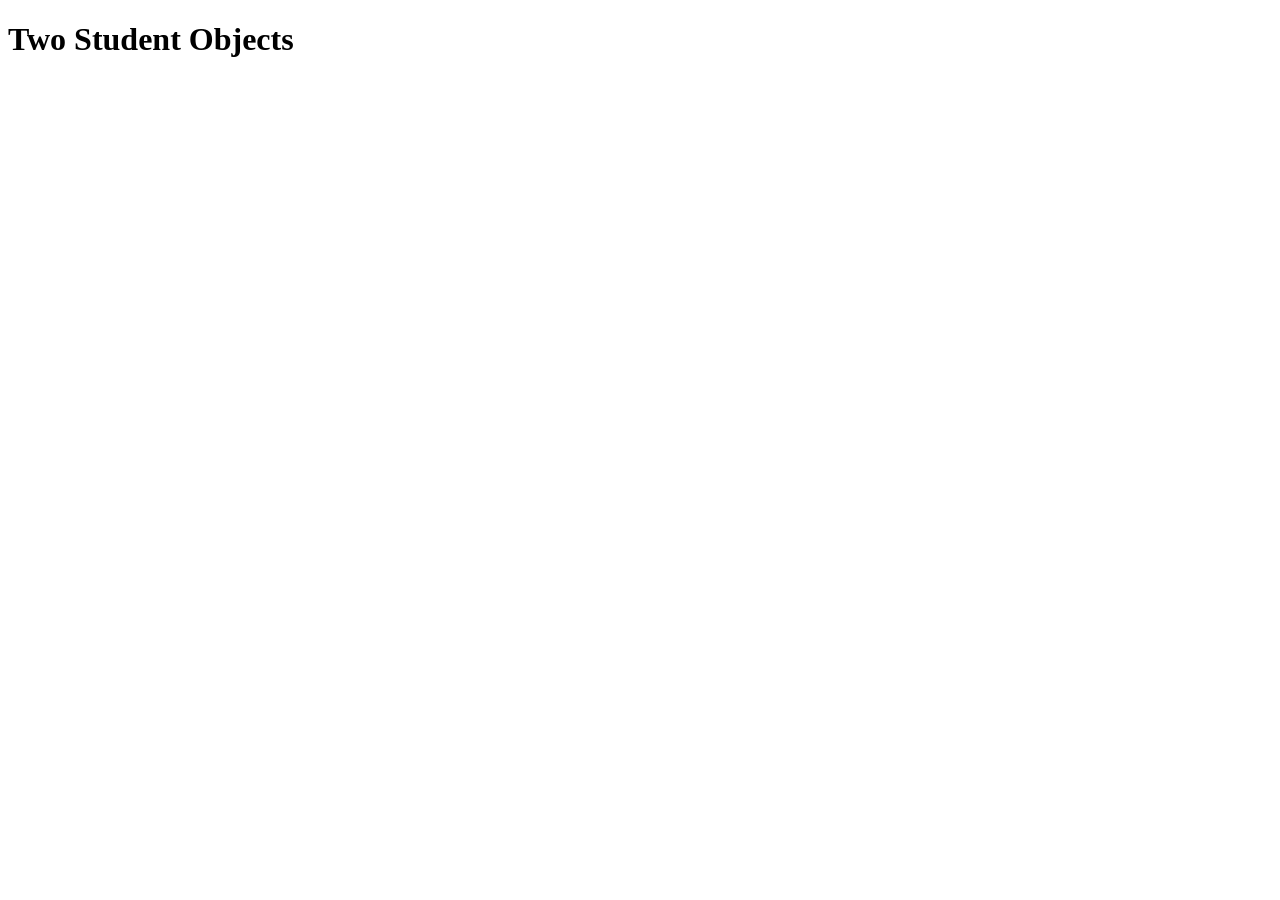
==== src/assignment-3/index.html @ faab9f66 "added assignment-3 file" ====
<!DOCTYPE html>
<html lang="fi">
    <head>
        <meta charset="UTF-8">
        <meta name="viewport" content="width=device-width, initial-scale=1.0">
        <title>Two Student Objects</title>
    </head>
    <body>
        
        <h1>Two Student Objects</h1>

        <!-- Print student details -->
        <div id="students"></div>

        <script>

            class student {
                
            }

        </script>

    </body>
</html>
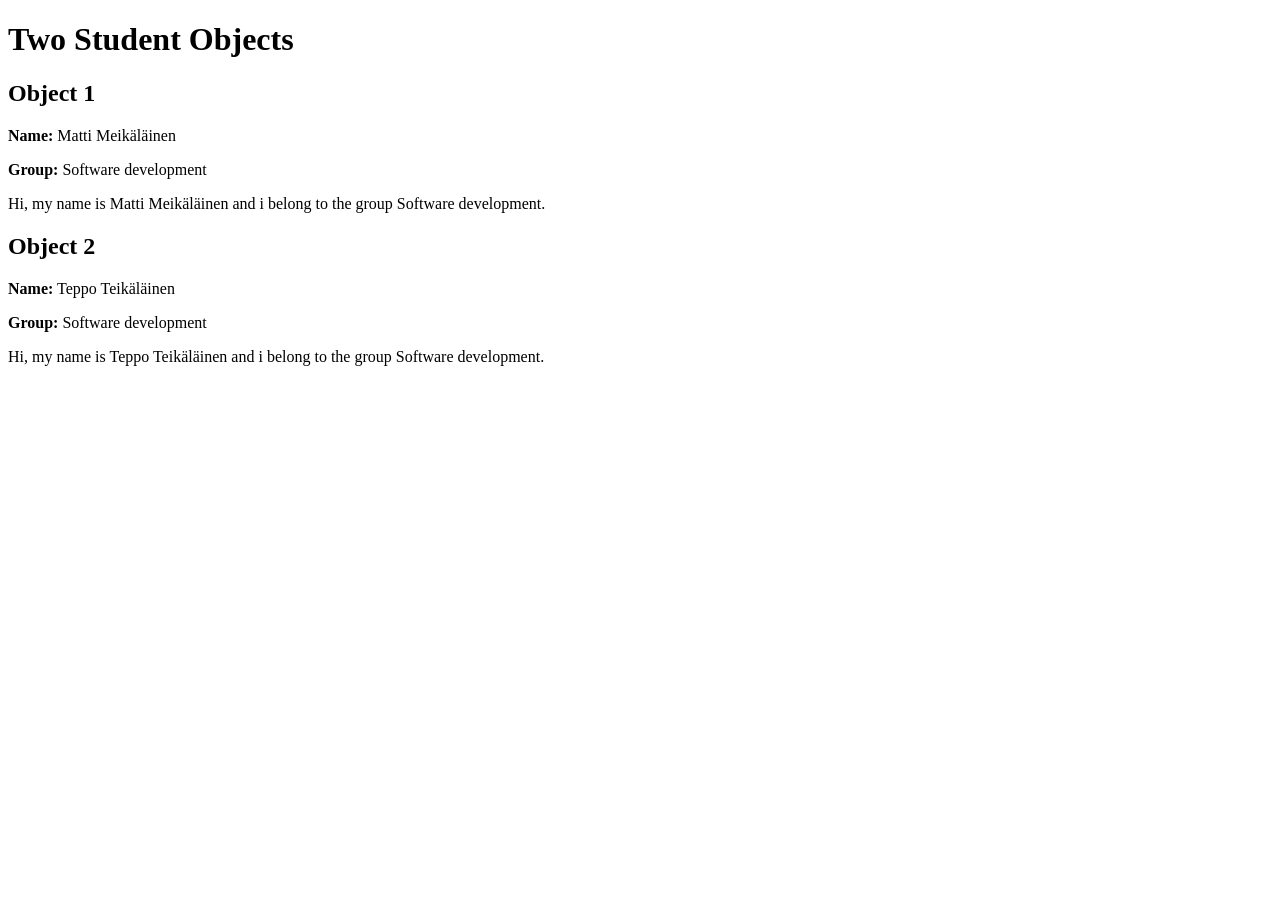
==== commit 0d750d4f: "finished assignment-3" ====
--- a/src/assignment-3/index.html
+++ b/src/assignment-3/index.html
@@ -14,9 +14,43 @@
 
         <script>
 
-            class student {
-                
+            // Student class and properties name and group
+            class Student {
+                constructor(name, group) {
+                    this.name = name;
+                    this.group = group;
+                }
+
+                // Introduction text
+                introduction() {
+                    return `Hi, my name is ${this.name} and i belong to the group ${this.group}.`;
+                }
             }
+
+            // Creating two objects, both have own set of values
+            const student1 = new Student("Matti Meikäläinen", "Software development");
+            const student2 = new Student("Teppo Teikäläinen", "Software development");
+
+            // Displaying the values in the console
+            console.log(student1.name, student1.group);
+            console.log(student2.name, student2.group);
+
+            const results = document.getElementById("students");
+
+            // Printing results in the browser
+            results.innerHTML = `
+                <h2>Object 1</h2>
+                <p><strong>Name:</strong> ${student1.name}</p>
+                <p><strong>Group:</strong> ${student1.group}</p>
+                <p>${student1.introduction()}</p>
+            `;
+
+            results.innerHTML += `
+                <h2>Object 2</h2>
+                <p><strong>Name:</strong> ${student2.name}</p>
+                <p><strong>Group:</strong> ${student2.group}</p>
+                <p>${student2.introduction()}</p>
+            `;
 
         </script>
 
